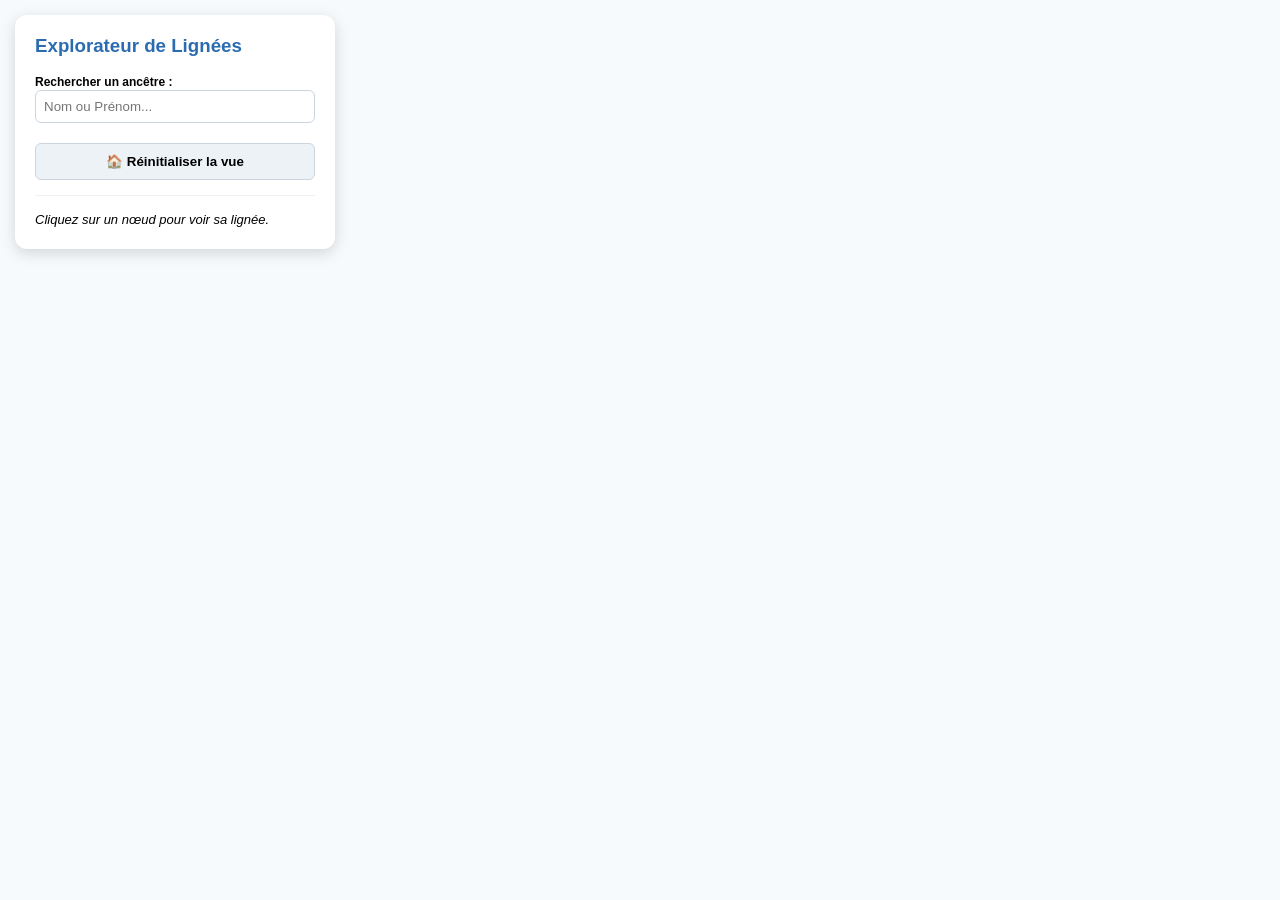
==== web/graphe.html @ 61f3a0ed "Version initiale de graphe" ====
<!DOCTYPE html>
<html lang="fr">
<head>
    <meta charset="utf-8">
    <title>Généalogie - Réseau & Recherche</title>
    <script src="https://d3js.org/d3.v7.min.js"></script>
    <style>
        :root { --primary: #2b6cb0; --secondary: #c53030; --accent: #ed8936; --bg: #f7fafc; }
        body { margin: 0; font-family: 'Segoe UI', sans-serif; background: var(--bg); overflow: hidden; }
        
        #controls { 
            position: absolute; top: 15px; left: 15px; z-index: 10; 
            background: white; padding: 20px; border-radius: 12px; 
            box-shadow: 0 4px 15px rgba(0,0,0,0.15); width: 280px; 
        }
        
        .search-group { margin-bottom: 15px; }
        input[type="text"] { 
            width: 100%; padding: 8px; border: 1px solid #cbd5e0; 
            border-radius: 6px; box-sizing: border-box; margin-bottom: 5px;
        }

        .node circle { stroke: #fff; stroke-width: 1.5px; cursor: pointer; }
        .node text { font-size: 11px; pointer-events: none; font-weight: 600; fill: #2d3748; }
        
        .hist-label { font-size: 12px; fill: #cbd5e0; font-weight: 900; pointer-events: none; }
 
        /* Nouveaux styles pour une meilleure clarté */
.link { fill: none; transition: all 0.3s; stroke-opacity: 0.5; }
.link-parent { stroke: #a0aec0; stroke-width: 1px; }
.link-marriage { stroke: var(--secondary); stroke-width: 2px; stroke-dasharray: 4,3; stroke-opacity: 0.7; }

/* Styles quand une lignée est active */
.link.highlight-up { stroke: #3182ce; stroke-width: 3px; stroke-opacity: 1; stroke-dasharray: 0; }
.link.highlight-down { stroke: var(--accent); stroke-width: 3px; stroke-opacity: 1; stroke-dasharray: 0; }
.link.highlight-marriage { stroke: var(--secondary); stroke-width: 3px; stroke-opacity: 1; }

.node circle { transition: all 0.3s; stroke-width: 1.5px; }
.node.fade, .link.fade { opacity: 0.2; } /* Moins radical que 0.1 */
.node.highlight-up circle { stroke: #3182ce; stroke-width: 4px; r: 13; }
.node.highlight-down circle { stroke: var(--accent); stroke-width: 4px; r: 13; }
    </style>
</head>
<body>

<div id="controls">
    <h3 style="margin:0 0 15px 0; color: var(--primary);">Explorateur de Lignées</h3>
    
    <div class="search-group">
        <label style="font-size:12px; font-weight:bold;">Rechercher un ancêtre :</label>
        <input type="text" id="search-input" list="names-list" placeholder="Nom ou Prénom..." oninput="onSearchInput(this.value)">
        <datalist id="names-list"></datalist>
    </div>

    <button onclick="resetView()" style="width:100%; cursor:pointer; padding:10px; background:#edf2f7; border:1px solid #cbd5e0; border-radius:6px; font-weight:bold;">
        🏠 Réinitialiser la vue
    </button>
    
    <div id="info-box" style="margin-top:15px; padding-top:15px; border-top:1px solid #edf2f7; font-size:13px; line-height:1.4;">
        <i>Cliquez sur un nœud pour voir sa lignée.</i>
    </div>
</div>

<svg id="viz"></svg>

<script>
let width = window.innerWidth, height = window.innerHeight;
const YEAR_SPACING = 6; 
const START_YEAR = 1500;

const svg = d3.select("#viz").attr("width", width).attr("height", height);
const container = svg.append("g");
const bgLayer = container.append("g");

const zoom = d3.zoom().scaleExtent([0.1, 8]).on("zoom", (e) => container.attr("transform", e.transform));
svg.call(zoom);

let simulation, node, link, familyData, allNodesData;
const colorScale = d3.scaleSequential(d3.interpolateViridis).domain([1650, 2025]);

async function init() {
    try {
        // Chargement des données
        familyData = await d3.json("data.json");
        allNodesData = familyData.nodes.map(d => ({...d}));
        const links = familyData.links.map(d => ({...d}));

        // Remplir la liste de recherche
        const list = d3.select("#names-list");
        allNodesData.sort((a,b) => a.surname.localeCompare(b.surname)).forEach(n => {
            list.append("option").attr("value", `${n.firstname} ${n.surname.toUpperCase()}`);
        });

        drawHistoryDecor();

        simulation = d3.forceSimulation(allNodesData)
            .force("link", d3.forceLink(links).id(d => d.id).distance(70))
            .force("charge", d3.forceManyBody().strength(-200))
            .force("x", d3.forceX(width / 2).strength(0.07))
            .force("y", d3.forceY(d => ( (d.birth > 0 ? d.birth : 1850) - START_YEAR) * YEAR_SPACING).strength(2))
            .force("collision", d3.forceCollide().radius(40));

        link = container.append("g").selectAll(".link")
            .data(links).enter().append("path")
            .attr("class", d => `link link-${d.type}`);

        node = container.append("g").selectAll(".node")
            .data(allNodesData).enter().append("g")
            .attr("class", "node")
            .on("click", (e, d) => highlightFamily(d))
            .call(d3.drag().on("start", dragstarted).on("drag", dragged).on("end", dragended));

        node.append("circle")
            .attr("r", 9)
            .attr("fill", d => d.birth > 0 ? colorScale(d.birth) : "#cbd5e0");

        node.append("text").attr("dy", -15).attr("text-anchor", "middle")
            .text(d => d.surname);

        simulation.on("tick", () => {
            link.attr("d", d => {
                const dx = d.target.x - d.source.x, dy = d.target.y - d.source.y;
                const dr = d.type === 'marriage' ? Math.sqrt(dx * dx + dy * dy) : 0;
                return `M${d.source.x},${d.source.y}A${dr},${dr} 0 0,1 ${d.target.x},${d.target.y}`;
            });
            node.attr("transform", d => `translate(${d.x},${d.y})`);
        });

    } catch (error) {
        document.getElementById("info-box").innerHTML = "<b style='color:red'>Erreur : Impossible de charger data.json</b>";
    }
}

function drawHistoryDecor() {
    // On dessine quelques repères temporels en fond
    for (let yr = 1600; yr <= 2050; yr += 50) {
        const yPos = (yr - START_YEAR) * YEAR_SPACING;
        bgLayer.append("line").attr("x1", -5000).attr("x2", 5000).attr("y1", yPos).attr("y2", yPos).attr("class", "year-line")
            .style("stroke", "#e2e8f0").style("stroke-dasharray", "4,4");
        bgLayer.append("text").attr("x", 10).attr("y", yPos - 5).attr("class", "hist-label").text(yr);
    }
}

function onSearchInput(val) {
    const found = allNodesData.find(n => `${n.firstname} ${n.surname.toUpperCase()}` === val);
    if (found) {
        highlightFamily(found);
        centerOnNode(found);
    }
}

function centerOnNode(target) {
    const scale = 1.5;
    svg.transition().duration(1000).call(
        zoom.transform, 
        d3.zoomIdentity.translate(width/2, height/2).scale(scale).translate(-target.x, -target.y)
    );
}

// function highlightFamily(root) {
//     const upIds = new Set(), downIds = new Set();
    
//     const findUp = (id) => {
//         upIds.add(id);
//         familyData.links.filter(l => l.target === id && l.type === 'parent').forEach(l => findUp(l.source));
//     };
//     const findDown = (id) => {
//         downIds.add(id);
//         familyData.links.filter(l => l.source === id && l.type === 'parent').forEach(l => findDown(l.target));
//     };

//     findUp(root.id);
//     findDown(root.id);

//     node.classed("highlight-up", d => upIds.has(d.id))
//         .classed("highlight-down", d => downIds.has(d.id))
//         .classed("fade", d => !upIds.has(d.id) && !downIds.has(d.id))
//         .classed("selected", d => d.id === root.id);

//     link.classed("fade", l => !((upIds.has(l.source) && upIds.has(l.target)) || (downIds.has(l.source) && downIds.has(l.target))));
    
//     d3.select("#info-box").html(`
//         <b style="color:var(--primary)">${root.firstname} ${root.surname.toUpperCase()}</b><br>
//         📅 Naissance : ${root.birth || 'Inconnue'}<br>
//         📍 Lieu : ${root.place || 'Non renseigné'}
//     `);
// }

function highlightFamily(root) {
    const upIds = new Set(), downIds = new Set();
    const upLinks = new Set(), downLinks = new Set();
    
    // 1. Parcours ascendant (Parents)
    const findUp = (id) => {
        upIds.add(id);
        familyData.links.forEach(l => {
            if (l.target === id && l.type === 'parent') {
                upLinks.add(l); // On mémorise le lien
                findUp(l.source);
            }
        });
    };

    // 2. Parcours descendant (Enfants)
    const findDown = (id) => {
        downIds.add(id);
        familyData.links.forEach(l => {
            if (l.source === id && l.type === 'parent') {
                downLinks.add(l); // On mémorise le lien
                findDown(l.target);
            }
        });
    };

    findUp(root.id);
    findDown(root.id);

    // 3. Application visuelle sur les NŒUDS
    node.classed("highlight-up", d => upIds.has(d.id))
        .classed("highlight-down", d => downIds.has(d.id))
        .classed("fade", d => !upIds.has(d.id) && !downIds.has(d.id))
        .classed("selected", d => d.id === root.id);

    // 4. Application visuelle sur les LIENS
    link.classed("highlight-up", l => upLinks.has(l))
        .classed("highlight-down", l => downLinks.has(l))
        // On garde les mariages de la personne centrale bien visibles
        .classed("highlight-marriage", l => l.type === 'marriage' && (l.source.id === root.id || l.target.id === root.id))
        .classed("fade", l => {
            const isRelated = upLinks.has(l) || downLinks.has(l) || 
                             (l.type === 'marriage' && (upIds.has(l.source.id) || upIds.has(l.target.id)));
            return !isRelated;
        });
    
    // Mise à jour de l'info-box
    d3.select("#info-box").html(`
        <b style="color:var(--primary)">${root.firstname} ${root.surname.toUpperCase()}</b><br>
        📅 ${root.birth || '????'} | 📍 ${root.place || '-'}<br>
        <span style="color:#3182ce">▲ ${upIds.size - 1} ascendants</span> | 
        <span style="color:var(--accent)">▼ ${downIds.size - 1} descendants</span>
    `);
}

function resetView() {
    node.classed("highlight-up highlight-down fade selected", false);
    link.classed("fade", false);
    document.getElementById("search-input").value = "";
    svg.transition().duration(750).call(zoom.transform, d3.zoomIdentity);
}

// Fonctions Drag standard
function dragstarted(event) { if (!event.active) simulation.alphaTarget(0.3).restart(); event.subject.fx = event.subject.x; event.subject.fy = event.subject.y; }
function dragged(event) { event.subject.fx = event.x; event.subject.fy = event.y; }
function dragended(event) { if (!event.active) simulation.alphaTarget(0); event.subject.fx = null; event.subject.fy = null; }

init();
</script>
</body>
</html>
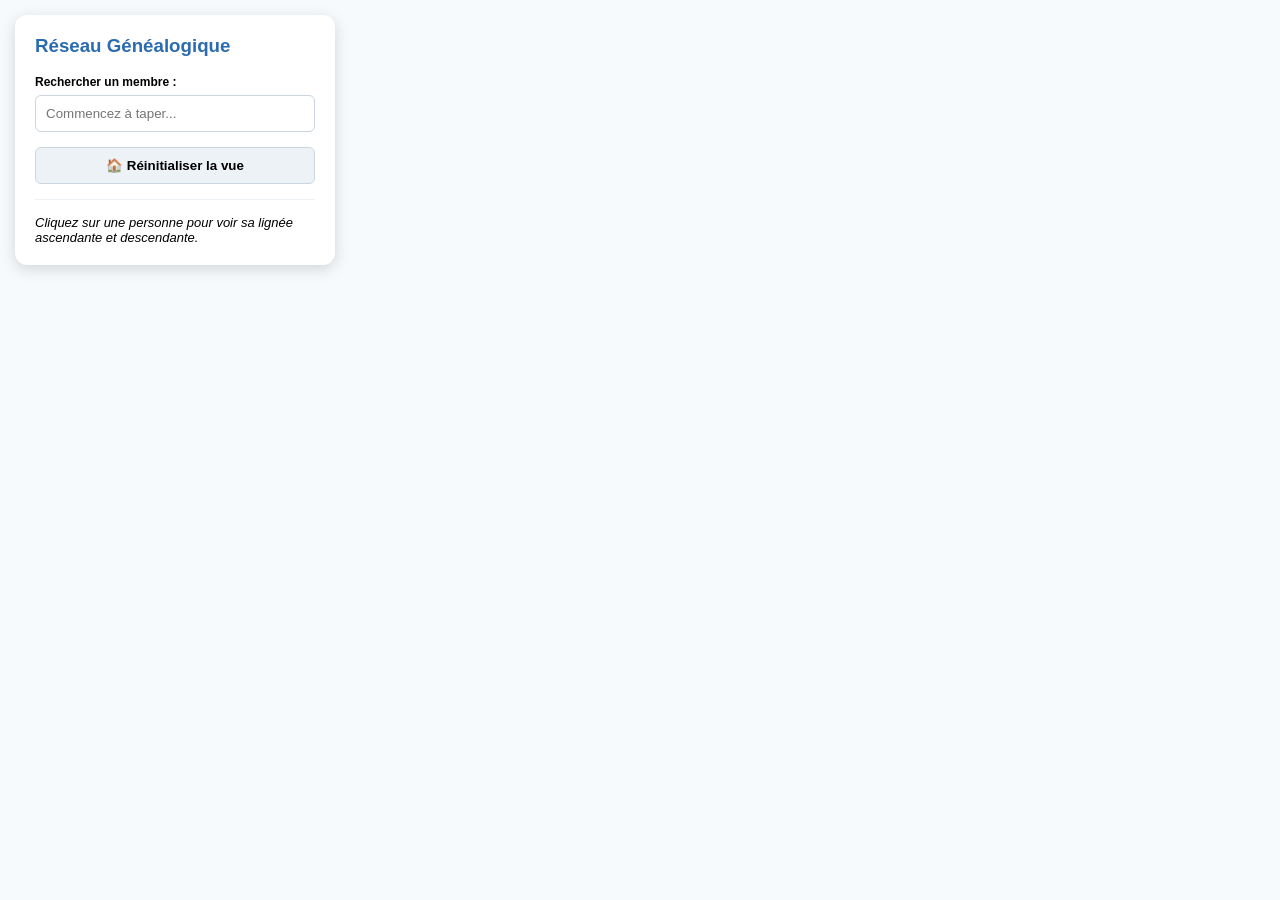
==== commit 645b2c96: "Gestion des lignées, descendances et mariages" ====
--- a/web/graphe.html
+++ b/web/graphe.html
@@ -2,12 +2,19 @@
 <html lang="fr">
 <head>
     <meta charset="utf-8">
-    <title>Généalogie - Réseau & Recherche</title>
+    <title>Généalogie - Réseau Global & Lignées</title>
     <script src="https://d3js.org/d3.v7.min.js"></script>
     <style>
-        :root { --primary: #2b6cb0; --secondary: #c53030; --accent: #ed8936; --bg: #f7fafc; }
-        body { margin: 0; font-family: 'Segoe UI', sans-serif; background: var(--bg); overflow: hidden; }
-        
+        :root { 
+            --primary: #2b6cb0;    /* Bleu (Ancêtres) */
+            --secondary: #c53030;  /* Rouge (Mariages) */
+            --accent: #ed8936;     /* Orange (Descendants) */
+            --bg: #f7fafc; 
+        }
+        
+        body { margin: 0; font-family: 'Segoe UI', Tahoma, Geneva, Verdana, sans-serif; background: var(--bg); overflow: hidden; }
+        
+        /* Panneau de contrôle */
         #controls { 
             position: absolute; top: 15px; left: 15px; z-index: 10; 
             background: white; padding: 20px; border-radius: 12px; 
@@ -16,39 +23,64 @@
         
         .search-group { margin-bottom: 15px; }
         input[type="text"] { 
-            width: 100%; padding: 8px; border: 1px solid #cbd5e0; 
-            border-radius: 6px; box-sizing: border-box; margin-bottom: 5px;
+            width: 100%; padding: 10px; border: 1px solid #cbd5e0; 
+            border-radius: 6px; box-sizing: border-box; margin-top: 5px;
         }
 
-        .node circle { stroke: #fff; stroke-width: 1.5px; cursor: pointer; }
+        /* Styles des Nœuds */
+        .node circle { cursor: pointer; transition: all 0.3s; stroke: #fff; stroke-width: 1.5px; }
         .node text { font-size: 11px; pointer-events: none; font-weight: 600; fill: #2d3748; }
         
+        /* Styles des Liens */
+        .link { fill: none; transition: all 0.3s; stroke-opacity: 0.5; }
+        
+        /* Parent -> Enfant (Par défaut) */
+        .link-parent { stroke: #a0aec0; stroke-width: 2px; marker-end: url(#arrow-default); }
+        
+        /* Mariage (Par défaut) */
+        .link-marriage { stroke: var(--secondary); stroke-width: 2px; stroke-dasharray: 5,4; stroke-opacity: 0.6; }
+
+        /* --- ÉTATS ACTIFS (HIGHLIGHT) --- */
+        
+        /* Nœuds */
+        .node.highlight-up circle { stroke: var(--primary); stroke-width: 2px; r: 14; }
+        .node.highlight-down circle { stroke: var(--accent); stroke-width: 2px; r: 14; }
+        .node.selected circle { stroke: #000 !important; stroke-width: 3px; }
+        .node.fade { opacity: 0.2; }
+
+        /* Liens de lignée */
+        .link.highlight-up { stroke: var(--primary) !important; stroke-width: 2px !important; stroke-opacity: 1; marker-end: url(#arrow-up) !important; stroke-dasharray: 0; }
+        .link.highlight-down { stroke: var(--accent) !important; stroke-width: 2px !important; stroke-opacity: 1; marker-end: url(#arrow-down) !important; stroke-dasharray: 0; }
+        
+        /* Liens de mariage de la personne concernée */
+        .link.highlight-marriage { stroke: var(--secondary) !important; stroke-width: 2px !important; stroke-opacity: 1; stroke-dasharray: 0; }
+        
+        .link.fade { opacity: 0.15; }
+
+        /* Décoration historique */
         .hist-label { font-size: 12px; fill: #cbd5e0; font-weight: 900; pointer-events: none; }
- 
-        /* Nouveaux styles pour une meilleure clarté */
-.link { fill: none; transition: all 0.3s; stroke-opacity: 0.5; }
-.link-parent { stroke: #a0aec0; stroke-width: 1px; }
-.link-marriage { stroke: var(--secondary); stroke-width: 2px; stroke-dasharray: 4,3; stroke-opacity: 0.7; }
-
-/* Styles quand une lignée est active */
-.link.highlight-up { stroke: #3182ce; stroke-width: 3px; stroke-opacity: 1; stroke-dasharray: 0; }
-.link.highlight-down { stroke: var(--accent); stroke-width: 3px; stroke-opacity: 1; stroke-dasharray: 0; }
-.link.highlight-marriage { stroke: var(--secondary); stroke-width: 3px; stroke-opacity: 1; }
-
-.node circle { transition: all 0.3s; stroke-width: 1.5px; }
-.node.fade, .link.fade { opacity: 0.2; } /* Moins radical que 0.1 */
-.node.highlight-up circle { stroke: #3182ce; stroke-width: 4px; r: 13; }
-.node.highlight-down circle { stroke: var(--accent); stroke-width: 4px; r: 13; }
+        .year-line { stroke: #e2e8f0; stroke-dasharray: 4,4; }
+        /* Style pour les conjoints (mariés à la lignée mais pas ancêtres/descendants directs) */
+.node.highlight-spouse circle {
+    stroke: var(--secondary) !important; /* Rouge */
+    stroke-width: 3px;
+    stroke-dasharray: 2,2; /* Optionnel : un petit effet pointillé sur le cercle pour rappeler le lien de mariage */
+}
+
+/* On s'assure que ces nœuds ne sont pas estompés */
+.node.highlight-spouse {
+    opacity: 1 !important;
+}
     </style>
 </head>
 <body>
 
 <div id="controls">
-    <h3 style="margin:0 0 15px 0; color: var(--primary);">Explorateur de Lignées</h3>
+    <h3 style="margin:0 0 15px 0; color: var(--primary);">Réseau Généalogique</h3>
     
     <div class="search-group">
-        <label style="font-size:12px; font-weight:bold;">Rechercher un ancêtre :</label>
-        <input type="text" id="search-input" list="names-list" placeholder="Nom ou Prénom..." oninput="onSearchInput(this.value)">
+        <label style="font-size:12px; font-weight:bold;">Rechercher un membre :</label>
+        <input type="text" id="search-input" list="names-list" placeholder="Commencez à taper..." oninput="onSearchInput(this.value)">
         <datalist id="names-list"></datalist>
     </div>
 
@@ -56,36 +88,55 @@
         🏠 Réinitialiser la vue
     </button>
     
-    <div id="info-box" style="margin-top:15px; padding-top:15px; border-top:1px solid #edf2f7; font-size:13px; line-height:1.4;">
-        <i>Cliquez sur un nœud pour voir sa lignée.</i>
+    <div id="info-box" style="margin-top:15px; padding-top:15px; border-top:1px solid #edf2f7; font-size:13px;">
+        <i>Cliquez sur une personne pour voir sa lignée ascendante et descendante.</i>
     </div>
 </div>
 
 <svg id="viz"></svg>
 
 <script>
+// --- CONFIGURATION ---
 let width = window.innerWidth, height = window.innerHeight;
 const YEAR_SPACING = 6; 
 const START_YEAR = 1500;
+const CURRENT_YEAR = new Date().getFullYear();
 
 const svg = d3.select("#viz").attr("width", width).attr("height", height);
 const container = svg.append("g");
 const bgLayer = container.append("g");
-
+const linkLayer = container.append("g");
+const nodeLayer = container.append("g");
+
+// Définition des flèches (Markers)
+const defs = svg.append("defs");
+function createMarker(id, color) {
+    defs.append("marker")
+        .attr("id", id).attr("viewBox", "0 -5 10 10").attr("refX", 25).attr("refY", 0)
+        .attr("orient", "auto").attr("markerWidth", 6).attr("markerHeight", 6)
+        .append("path").attr("d", "M0,-5L10,0L0,5").attr("fill", color);
+}
+createMarker("arrow-default", "#a0aec0");
+createMarker("arrow-up", "#2b6cb0");
+createMarker("arrow-down", "#ed8936");
+
+// Zoom
 const zoom = d3.zoom().scaleExtent([0.1, 8]).on("zoom", (e) => container.attr("transform", e.transform));
 svg.call(zoom);
 
 let simulation, node, link, familyData, allNodesData;
 const colorScale = d3.scaleSequential(d3.interpolateViridis).domain([1650, 2025]);
 
+// --- INITIALISATION ---
 async function init() {
     try {
-        // Chargement des données
-        familyData = await d3.json("data.json");
+        rawData = await d3.json("data.json");
+        familyData = prepareFamilyData(rawData);
+
         allNodesData = familyData.nodes.map(d => ({...d}));
         const links = familyData.links.map(d => ({...d}));
 
-        // Remplir la liste de recherche
+        // Liste auto-complétion
         const list = d3.select("#names-list");
         allNodesData.sort((a,b) => a.surname.localeCompare(b.surname)).forEach(n => {
             list.append("option").attr("value", `${n.firstname} ${n.surname.toUpperCase()}`);
@@ -93,162 +144,232 @@
 
         drawHistoryDecor();
 
+        // Moteur de force
         simulation = d3.forceSimulation(allNodesData)
-            .force("link", d3.forceLink(links).id(d => d.id).distance(70))
-            .force("charge", d3.forceManyBody().strength(-200))
-            .force("x", d3.forceX(width / 2).strength(0.07))
-            .force("y", d3.forceY(d => ( (d.birth > 0 ? d.birth : 1850) - START_YEAR) * YEAR_SPACING).strength(2))
-            .force("collision", d3.forceCollide().radius(40));
-
-        link = container.append("g").selectAll(".link")
+            .force("link", d3.forceLink(links).id(d => d.id).distance(80))
+            .force("charge", d3.forceManyBody().strength(-250))
+            .force("x", d3.forceX(width / 2).strength(0.1))
+            // Contrainte temporelle verticale (Y)
+            .force("y", d3.forceY(d => ((d.computedBirth > 0 ? d.computedBirth : 1850) - START_YEAR) * YEAR_SPACING).strength(2))
+            .force("collision", d3.forceCollide().radius(45));
+
+        // Dessin des liens
+        link = linkLayer.selectAll(".link")
             .data(links).enter().append("path")
             .attr("class", d => `link link-${d.type}`);
 
-        node = container.append("g").selectAll(".node")
+        // Dessin des nœuds
+        node = nodeLayer.selectAll(".node")
             .data(allNodesData).enter().append("g")
             .attr("class", "node")
             .on("click", (e, d) => highlightFamily(d))
             .call(d3.drag().on("start", dragstarted).on("drag", dragged).on("end", dragended));
 
         node.append("circle")
-            .attr("r", 9)
-            .attr("fill", d => d.birth > 0 ? colorScale(d.birth) : "#cbd5e0");
-
-        node.append("text").attr("dy", -15).attr("text-anchor", "middle")
-            .text(d => d.surname);
+            .attr("r", 10)
+            .attr("fill", d => d.computedBirth > 0 ? colorScale(d.computedBirth) : "#cbd5e0");
+
+        node.append("text").attr("dy", -28).attr("text-anchor", "middle")
+            .text(d => d.firstname ? `${d.surname.toUpperCase()}` : '');
+
+        node.append("text").attr("dy", -16).attr("text-anchor", "middle")
+            .text(d => d.firstname ? d.firstname : d.surname.toUpperCase());
 
         simulation.on("tick", () => {
             link.attr("d", d => {
                 const dx = d.target.x - d.source.x, dy = d.target.y - d.source.y;
-                const dr = d.type === 'marriage' ? Math.sqrt(dx * dx + dy * dy) : 0;
+                const dr = d.type === 'marriage' ? Math.sqrt(dx * dx + dy * dy) * 1.5 : 0;
                 return `M${d.source.x},${d.source.y}A${dr},${dr} 0 0,1 ${d.target.x},${d.target.y}`;
             });
             node.attr("transform", d => `translate(${d.x},${d.y})`);
         });
 
+        // --- ATTENDRE LA FIN DU CALCUL POUR CENTRER ---
+        simulation.on("end", () => {
+            centerOnYear(CURRENT_YEAR);
+        });
+
     } catch (error) {
-        document.getElementById("info-box").innerHTML = "<b style='color:red'>Erreur : Impossible de charger data.json</b>";
+        document.getElementById("info-box").innerHTML = "<b style='color:red'>Erreur de chargement. Vérifiez data.json</b>";
     }
 }
 
+
+
+function prepareFamilyData(data) {
+		// 1. Initialisation du calcul des dates (votre algo original)
+		data.nodes.forEach(n => { 
+			n.computedBirth = (n.birth > 0) ? n.birth : null; 
+		});
+
+		let changed = true; 
+		let iterations = 0;
+		while (changed && iterations < 10) {
+			changed = false; 
+			iterations++;
+			data.links.forEach(link => {
+				if (link.type !== "parent") return;
+				const source = data.nodes.find(n => n.id === link.source);
+				const target = data.nodes.find(n => n.id === link.target);
+				if (!source || !target) return;
+
+				if (source.computedBirth && !target.computedBirth) { 
+					target.computedBirth = source.computedBirth + 30; 
+					changed = true; 
+				}
+				else if (target.computedBirth && !source.computedBirth) { 
+					source.computedBirth = target.computedBirth - 30; 
+					changed = true; 
+				}
+			});
+		}
+
+		const avgBirth = d3.mean(data.nodes.filter(n => n.birth > 0), n => n.birth) || 1900;
+
+		// 2. Génération des champs d'affichage définitifs
+		data.nodes.forEach(n => {
+			// Finalisation du computedBirth si toujours nul
+			if (!n.computedBirth) n.computedBirth = Math.round(avgBirth);
+
+			// A. Formatage Naissance (Ex: "1970" ou "~1940")
+			if (n.birth > 0) {
+				n.displayBirth = `${n.birth}`;
+			} else {
+				n.displayBirth = `~${Math.round(n.computedBirth)}`;
+			}
+
+			// B. Formatage Décès (Ex: "†" ou "† 1995")
+			const isDead = (n.deceased === 1 || (n.death_year && n.death_year > 0));
+			n.displayDeath = "";
+			if (isDead) {
+				n.displayDeath = "†"; // Caractère de la croix mortuaire
+				if (n.death_year && n.death_year > 0) {
+					n.displayDeath += ` ${n.death_year}`;
+				}
+			console.log(`DEBUG: ${n.surname} display : ${n.displayBirth} // ${n.displayDeath}`);
+			}
+		});
+	    
+		return data;
+	}
+
+// --- LOGIQUE VISUELLE ---
+
 function drawHistoryDecor() {
-    // On dessine quelques repères temporels en fond
     for (let yr = 1600; yr <= 2050; yr += 50) {
         const yPos = (yr - START_YEAR) * YEAR_SPACING;
-        bgLayer.append("line").attr("x1", -5000).attr("x2", 5000).attr("y1", yPos).attr("y2", yPos).attr("class", "year-line")
-            .style("stroke", "#e2e8f0").style("stroke-dasharray", "4,4");
-        bgLayer.append("text").attr("x", 10).attr("y", yPos - 5).attr("class", "hist-label").text(yr);
+        bgLayer.append("line").attr("x1", -5000).attr("x2", 5000).attr("y1", yPos).attr("y2", yPos).attr("class", "year-line");
+        bgLayer.append("text").attr("x", 20).attr("y", yPos - 5).attr("class", "hist-label").text(yr);
     }
+}
+
+// Fonction pour centrer sur une année précise
+function centerOnYear(year) {
+    const targetY = (year - START_YEAR) * YEAR_SPACING;
+    svg.transition().duration(1500).call(
+        zoom.transform, 
+        d3.zoomIdentity.translate(width/2, height/2).scale(0.8).translate(-width/2, -targetY)
+    );
+}
+
+function highlightFamily(root) {
+    const upIds = new Set(), downIds = new Set();
+    const upLinks = new Set(), downLinks = new Set();
+    const spouseIds = new Set(); // Nouveau : pour stocker les conjoints
+    
+    // 1. Trouver les ancêtres
+    const findUp = (id) => {
+        upIds.add(id);
+        familyData.links.forEach(l => {
+            if (l.target === id && l.type === 'parent') {
+                upLinks.add(l.source + "-" + l.target);
+                findUp(l.source);
+            }
+        });
+    };
+
+    // 2. Trouver les descendants
+    const findDown = (id) => {
+        downIds.add(id);
+        familyData.links.forEach(l => {
+            if (l.source === id && l.type === 'parent') {
+                downLinks.add(l.source + "-" + l.target);
+                findDown(l.target);
+            }
+        });
+    };
+
+    findUp(root.id);
+    findDown(root.id);
+
+    // 3. Identifier les conjoints hors-lignée
+    familyData.links.forEach(l => {
+        if (l.type === 'marriage') {
+            const sInLineage = upIds.has(l.source) || downIds.has(l.source);
+            const tInLineage = upIds.has(l.target) || downIds.has(l.target);
+            
+            // Si l'un est dans la lignée et l'autre non, on marque celui qui n'y est pas
+            if (sInLineage && !tInLineage) spouseIds.add(l.target);
+            if (tInLineage && !sInLineage) spouseIds.add(l.source);
+            // Cas particulier : les deux conjoints de la personne racine
+            if (l.source === root.id) spouseIds.add(l.target);
+            if (l.target === root.id) spouseIds.add(l.source);
+        }
+    });
+
+    // 4. Appliquer les styles aux NŒUDS
+    node.classed("highlight-up", d => upIds.has(d.id))
+        .classed("highlight-down", d => downIds.has(d.id))
+        .classed("highlight-spouse", d => spouseIds.has(d.id) && !upIds.has(d.id) && !downIds.has(d.id))
+        .classed("fade", d => !upIds.has(d.id) && !downIds.has(d.id) && !spouseIds.has(d.id))
+        .classed("selected", d => d.id === root.id);
+
+    // 5. Appliquer les styles aux LIENS
+    link.each(function(l) {
+        const linkId = (typeof l.source === 'object' ? l.source.id : l.source) + "-" + (typeof l.target === 'object' ? l.target.id : l.target);
+        const isUp = upLinks.has(linkId);
+        const isDown = downLinks.has(linkId);
+        
+        const sId = typeof l.source === 'object' ? l.source.id : l.source;
+        const tId = typeof l.target === 'object' ? l.target.id : l.target;
+
+        // Un mariage est visible si l'un des deux appartient à la lignée
+        const isMarriageOfLineage = l.type === 'marriage' && 
+            (upIds.has(sId) || upIds.has(tId) || downIds.has(sId) || downIds.has(tId) || sId === root.id || tId === root.id);
+
+        d3.select(this)
+            .classed("highlight-up", isUp)
+            .classed("highlight-down", isDown)
+            .classed("highlight-marriage", isMarriageOfLineage)
+            .classed("fade", !(isUp || isDown || isMarriageOfLineage));
+    });
+
+    d3.select("#info-box").html(`
+        <b style="color:var(--primary)">${root.firstname} ${root.surname.toUpperCase()}</b><br>
+        📅 ${root.displayBirth} ${root.displayDeath} | 📍 ${root.place || '-'}<br>
+        <span style="color:#3182ce">▲ ${upIds.size - 1} ascendants</span> | 
+        <span style="color:var(--accent)">▼ ${downIds.size - 1} descendants</span>
+    `);
 }
 
 function onSearchInput(val) {
     const found = allNodesData.find(n => `${n.firstname} ${n.surname.toUpperCase()}` === val);
     if (found) {
         highlightFamily(found);
-        centerOnNode(found);
+        svg.transition().duration(1000).call(
+            zoom.transform, 
+            d3.zoomIdentity.translate(width/2, height/2).scale(1.4).translate(-found.x, -found.y)
+        );
     }
-}
-
-function centerOnNode(target) {
-    const scale = 1.5;
-    svg.transition().duration(1000).call(
-        zoom.transform, 
-        d3.zoomIdentity.translate(width/2, height/2).scale(scale).translate(-target.x, -target.y)
-    );
-}
-
-// function highlightFamily(root) {
-//     const upIds = new Set(), downIds = new Set();
-    
-//     const findUp = (id) => {
-//         upIds.add(id);
-//         familyData.links.filter(l => l.target === id && l.type === 'parent').forEach(l => findUp(l.source));
-//     };
-//     const findDown = (id) => {
-//         downIds.add(id);
-//         familyData.links.filter(l => l.source === id && l.type === 'parent').forEach(l => findDown(l.target));
-//     };
-
-//     findUp(root.id);
-//     findDown(root.id);
-
-//     node.classed("highlight-up", d => upIds.has(d.id))
-//         .classed("highlight-down", d => downIds.has(d.id))
-//         .classed("fade", d => !upIds.has(d.id) && !downIds.has(d.id))
-//         .classed("selected", d => d.id === root.id);
-
-//     link.classed("fade", l => !((upIds.has(l.source) && upIds.has(l.target)) || (downIds.has(l.source) && downIds.has(l.target))));
-    
-//     d3.select("#info-box").html(`
-//         <b style="color:var(--primary)">${root.firstname} ${root.surname.toUpperCase()}</b><br>
-//         📅 Naissance : ${root.birth || 'Inconnue'}<br>
-//         📍 Lieu : ${root.place || 'Non renseigné'}
-//     `);
-// }
-
-function highlightFamily(root) {
-    const upIds = new Set(), downIds = new Set();
-    const upLinks = new Set(), downLinks = new Set();
-    
-    // 1. Parcours ascendant (Parents)
-    const findUp = (id) => {
-        upIds.add(id);
-        familyData.links.forEach(l => {
-            if (l.target === id && l.type === 'parent') {
-                upLinks.add(l); // On mémorise le lien
-                findUp(l.source);
-            }
-        });
-    };
-
-    // 2. Parcours descendant (Enfants)
-    const findDown = (id) => {
-        downIds.add(id);
-        familyData.links.forEach(l => {
-            if (l.source === id && l.type === 'parent') {
-                downLinks.add(l); // On mémorise le lien
-                findDown(l.target);
-            }
-        });
-    };
-
-    findUp(root.id);
-    findDown(root.id);
-
-    // 3. Application visuelle sur les NŒUDS
-    node.classed("highlight-up", d => upIds.has(d.id))
-        .classed("highlight-down", d => downIds.has(d.id))
-        .classed("fade", d => !upIds.has(d.id) && !downIds.has(d.id))
-        .classed("selected", d => d.id === root.id);
-
-    // 4. Application visuelle sur les LIENS
-    link.classed("highlight-up", l => upLinks.has(l))
-        .classed("highlight-down", l => downLinks.has(l))
-        // On garde les mariages de la personne centrale bien visibles
-        .classed("highlight-marriage", l => l.type === 'marriage' && (l.source.id === root.id || l.target.id === root.id))
-        .classed("fade", l => {
-            const isRelated = upLinks.has(l) || downLinks.has(l) || 
-                             (l.type === 'marriage' && (upIds.has(l.source.id) || upIds.has(l.target.id)));
-            return !isRelated;
-        });
-    
-    // Mise à jour de l'info-box
-    d3.select("#info-box").html(`
-        <b style="color:var(--primary)">${root.firstname} ${root.surname.toUpperCase()}</b><br>
-        📅 ${root.birth || '????'} | 📍 ${root.place || '-'}<br>
-        <span style="color:#3182ce">▲ ${upIds.size - 1} ascendants</span> | 
-        <span style="color:var(--accent)">▼ ${downIds.size - 1} descendants</span>
-    `);
 }
 
 function resetView() {
     node.classed("highlight-up highlight-down fade selected", false);
-    link.classed("fade", false);
+    link.classed("highlight-up highlight-down highlight-marriage fade", false);
     document.getElementById("search-input").value = "";
     svg.transition().duration(750).call(zoom.transform, d3.zoomIdentity);
 }
 
-// Fonctions Drag standard
 function dragstarted(event) { if (!event.active) simulation.alphaTarget(0.3).restart(); event.subject.fx = event.subject.x; event.subject.fy = event.subject.y; }
 function dragged(event) { event.subject.fx = event.x; event.subject.fy = event.y; }
 function dragended(event) { if (!event.active) simulation.alphaTarget(0); event.subject.fx = null; event.subject.fy = null; }
